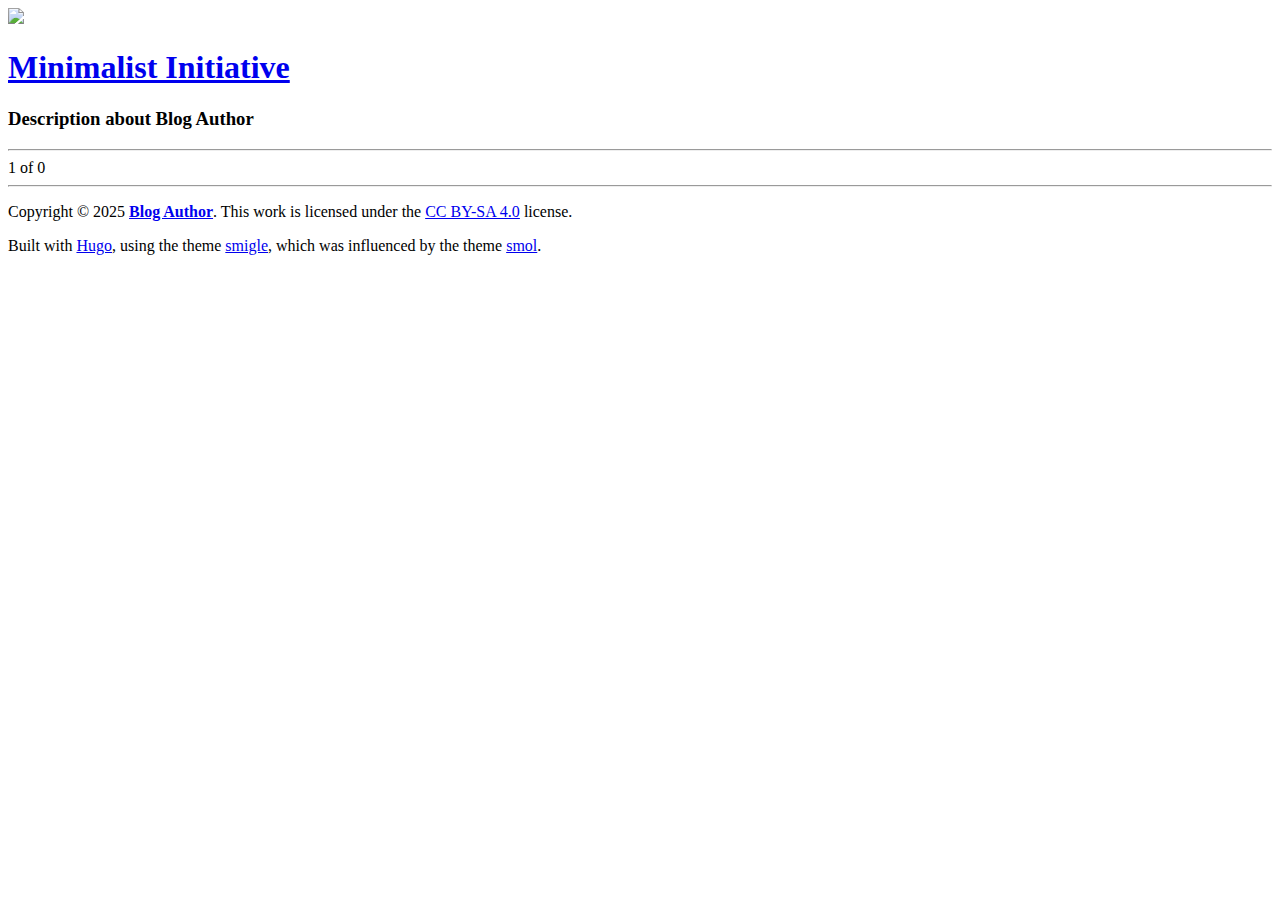
==== public/index.html @ 8a930dd5 "Dodano nowy motyw Hugo" ====
<!DOCTYPE html>
<html lang="en">
  <head>
	<meta name="generator" content="Hugo 0.143.1"><script src="/livereload.js?mindelay=10&amp;v=2&amp;port=1313&amp;path=livereload" data-no-instant defer></script>
  <meta charset="utf-8" />
  <meta name="viewport" content="width=device-width, initial-scale=1" />
  <meta
    name="description"
    content=""
  />
  
    
      <title>Minimalist Initiative</title>
    
  
  <link rel="stylesheet" href="/css/reset.css"/>
  <link rel="stylesheet" href="/css/font.css"/>
  <link rel="stylesheet" href="/css/smigle.css"/>
  
  <link rel="apple-touch-icon" sizes="180x180" href="/apple-touch-icon.png">
  <link rel="icon" type="image/png" sizes="32x32" href="/favicon-32x32.png">
  <link rel="icon" type="image/png" sizes="16x16" href="/favicon-16x16.png">
  <link rel="manifest" href="/site.webmanifest">
  <link rel="mask-icon" href="/safari-pinned-tab.svg" color="#5bbad5">
  <meta name="msapplication-TileColor" content="#da532c">
  <meta name="theme-color" content="#ffffff">
</head>

  <body>
    <div id="root">
      <header>
  <div id="brand">
    <a class="icon-link" href="http://localhost:1313/">
      <img
        class="icon"
        src="/images/brandIcon.svg"
      />
    </a>
    <div class="text">
      <a href="http://localhost:1313/"><h1>Minimalist Initiative</h1></a>
      <h3>Description about Blog Author</h3>
    </div>
  </div>
  <nav>
    
  </nav>
  <hr />
</header>

      <div id="content">
        
	<main>
		
		
		<div>
  
  1 of 0
  
</div>

	</main>

      </div>
      <footer>
  <hr />
  
  <p class="copyright">
    Copyright © 2025
    <a href="http://localhost:1313/"><strong>Blog Author</strong></a>.
    This work is licensed under the
    <a href="http://creativecommons.org/licenses/by-sa/4.0/">CC BY-SA 4.0</a> license.
  </p>
  <p class="builtWith">
    Built with
    <a href="http://www.gohugo.io/">Hugo</a>,
    using the theme
    <a href="https://gitlab.com/ian-s-mcb/smigle-hugo-theme">smigle</a>,
    which was influenced by the theme
    <a href="https://github.com/sumnerevans/smol">smol</a>.
  </p>
</footer>

    </div>
  </body>
</html>
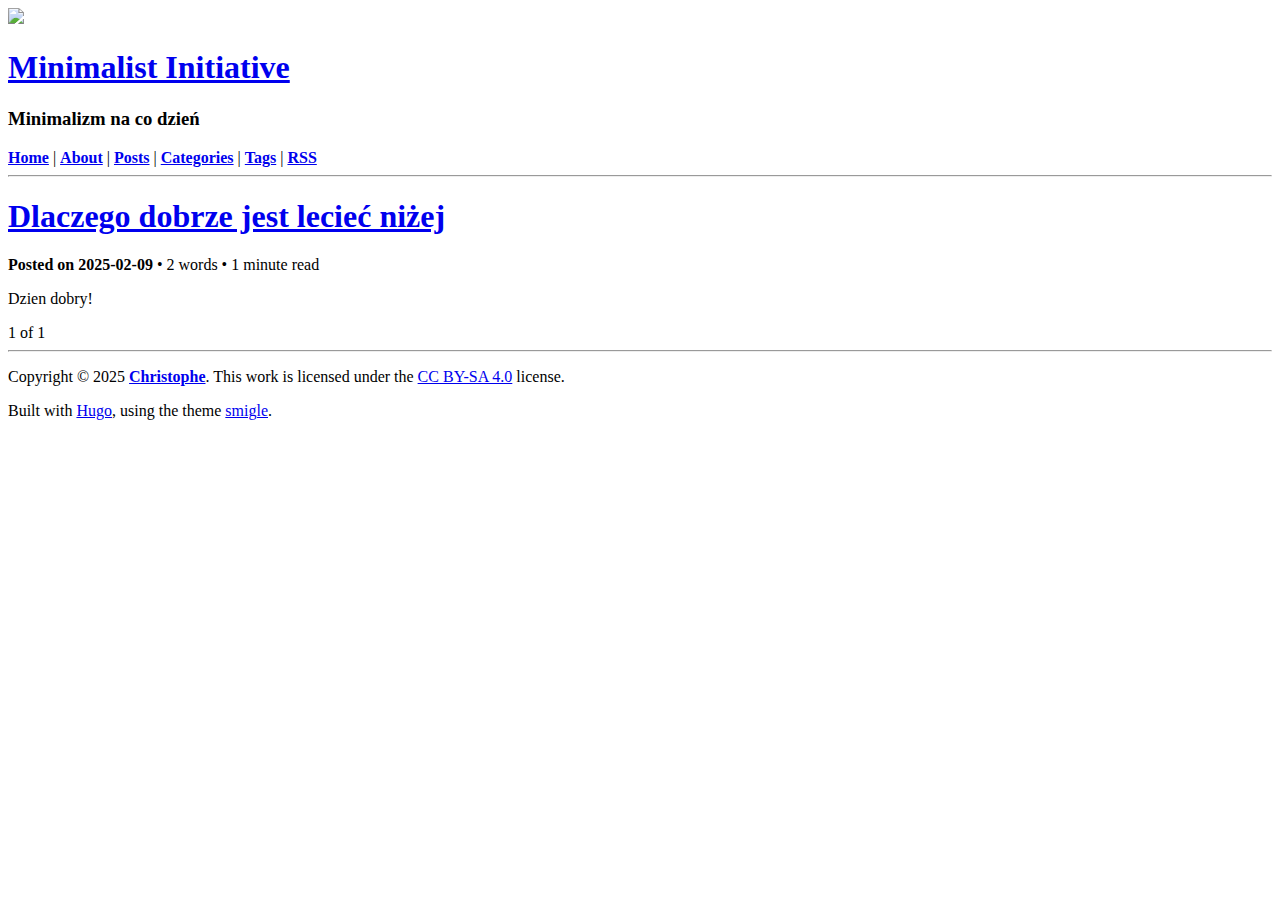
==== commit 8d621d59: "poprawiona stopka itp" ====
--- a/public/index.html
+++ b/public/index.html
@@ -38,10 +38,30 @@
     </a>
     <div class="text">
       <a href="http://localhost:1313/"><h1>Minimalist Initiative</h1></a>
-      <h3>Description about Blog Author</h3>
+      <h3>Minimalizm na co dzień</h3>
     </div>
   </div>
   <nav>
+    
+      
+        
+        <a href="/"><b>Home</b></a>
+      
+         | 
+        <a href="/about/"><b>About</b></a>
+      
+         | 
+        <a href="/posts/"><b>Posts</b></a>
+      
+         | 
+        <a href="/categories/"><b>Categories</b></a>
+      
+         | 
+        <a href="/tags/"><b>Tags</b></a>
+      
+         | 
+        <a href="/index.xml"><b>RSS</b></a>
+      
     
   </nav>
   <hr />
@@ -52,9 +72,46 @@
 	<main>
 		
 		
+			<article class="summary">
+  <a href="http://localhost:1313/posts/dlaczego-dobrze-jest-lecie%C4%87-ni%C5%BCej/">
+    <h1 class="title">Dlaczego dobrze jest lecieć niżej</h1>
+    
+  </a>
+  
+
+
+
+
+
+
+
+
+
+  
+
+
+<div class="post-meta">
+  <strong>
+    <span>Posted on</span>
+    <time>2025-02-09</time>
+    
+    
+  </strong>
+ <span> • 2 words</span>
+ <span> • 1 minute read</span>
+  
+</div>
+
+  <div class="content">
+    <p><p>Dzien dobry!</p></p>
+    
+  </div>
+</article>
+
+		
 		<div>
   
-  1 of 0
+  1 of 1
   
 </div>
 
@@ -66,17 +123,13 @@
   
   <p class="copyright">
     Copyright © 2025
-    <a href="http://localhost:1313/"><strong>Blog Author</strong></a>.
+    <a href="http://localhost:1313/"><strong>Christophe</strong></a>.
     This work is licensed under the
     <a href="http://creativecommons.org/licenses/by-sa/4.0/">CC BY-SA 4.0</a> license.
   </p>
   <p class="builtWith">
     Built with
-    <a href="http://www.gohugo.io/">Hugo</a>,
-    using the theme
-    <a href="https://gitlab.com/ian-s-mcb/smigle-hugo-theme">smigle</a>,
-    which was influenced by the theme
-    <a href="https://github.com/sumnerevans/smol">smol</a>.
+    <a href="http://www.gohugo.io/">Hugo</a>, using the theme <a href="https://gitlab.com/ian-s-mcb/smigle-hugo-theme">smigle</a>.
   </p>
 </footer>
 
